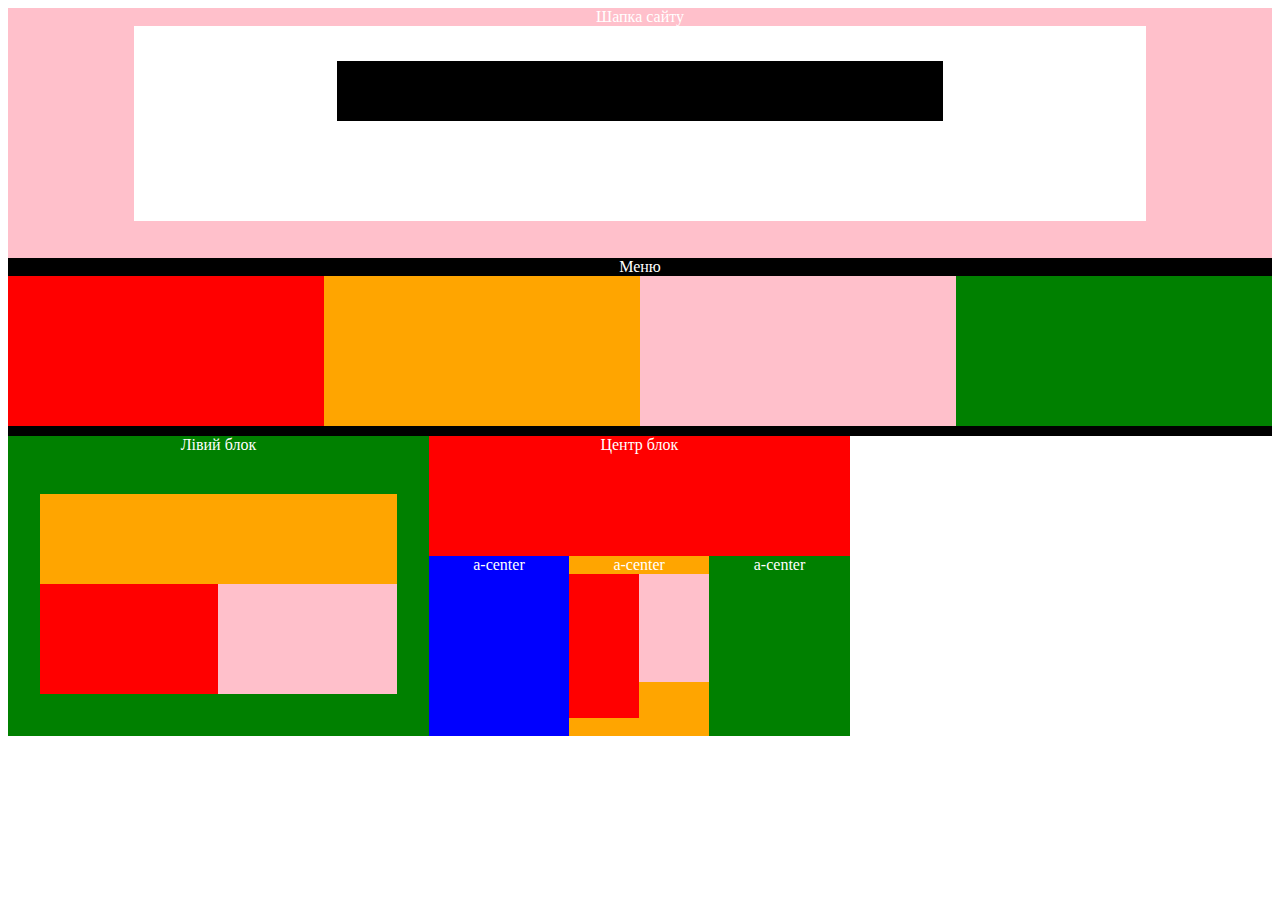
==== index2.html @ 29f0c327 "saved" ====
<!DOCTYPE html>
<html lang="en">
<head>
    <meta charset="UTF-8">
    <meta name="viewport" content="width=device-width, initial-scale=1.0">
    <meta http-equiv="X-UA-Compatible" content="ie=edge">
    <title>Document</title>
<link rel="stylesheet" href="style2.css" type="text/css" />
</head>
<body>
    <div class="container">
        <div class="header">
            <p>Шапка сайту</p>
            <div class="white">
                <div class="black"></div>
            </div>
        </div>
        <div class="black_line">
            <p>Меню</p>
        </div>
        <div class="main">
            <div class="red"></div>
            <div class="yellow"></div>
            <div class="pink"></div>
            <div class="green"></div>
        </div>
        <div class="black_line"></div>
        <div class="main_blocks">
            <div class="left_block">
                <p>Лівий блок</p>
                <div class="middle_left">
                <div class="left_orange"></div>
                    <div class="left_red"></div>
                    <div class="left_pink"></div>
                    </div>
                </div>
            
            <div class="central">
                <div class="top">
                    <p>Центр блок</p>
                </div>
                <div class="bottom">
                    <div class="left_center">
                        <p>a-center</p>
                    </div>
                    <div class="center_center">
                        <p>a-center</p>
                        <div class="sub_left"></div>
                        <div class="sub_right"></div>
                    </div>
                    <div class="right_center">
                        <p>a-center</p>
                    </div>
                </div>
            </div>
            <div class="right_block"></div>
            </div>
        </div>
        
        
        
        
        
        
        
        
        
        
        
        
    </div>
</body>
</html>
---- style2.css ----
.container {
    widows: 980px;
}
.header {
    height: 250px;
    width: 100%;
    background-color: pink;
}
.white {
    background-color: white;
    width: 80%;
    height: 160px;
    margin: 0 auto;
    padding-top: 35px;
 
}
p {
    text-align: center;
    color: white;
    margin: 0;
}
.black {
    width: 60%;
    background-color: black;
    height: 60px;
    margin: 0 auto;
}
.black_line {
    width: 100%;
    background-color: black;
    min-height: 10px;
}
.main {
    height: 150px;
}
.red,
.yellow,
.pink,
.green {
    width: 25%;
    height: 150px;
    float: left;
}
.red {
    background-color: red;
}
.yellow {
    background-color: orange;
}
.pink {
    background-color: pink;
}
.green {
 background-color: green;
}
.left_block {
    background-color: green;
    width: 33.3%;
    height: 300px;
    float: left;
}
.left_orange {
    height: 90px;
    background-color: orange;
   margin: 0 auto;
}
.left_red {
    background-color: red;
    width: 50%;
    height: 110px;
    float: left;
}
.middle_left {
    width: 85%;
    margin: 0 auto;
    padding-top: 40px;
}
.left_pink {
     background-color: pink;
    width: 50%;
    height: 110px;
    float: left;
}
.central {
    width: 33.3%;
    height: 300px;
    float: left;
}
.top {
    background-color: red;
    height: 40%;
    
}
.bottom {
    height: 60%;
    width: 100%;
}
.left_center {
    background-color: blue;
    height: 100%;
    width: 33.3%;
    float: left;
  
}
.center_center {
    height: 100%;
    background-color: orange;
     width: 33.3%;
    float: left;
}
.right_center {
    background-color: green;
    width: 33.4%;
    float: left;
    height: 100%;
}
.sub_left {
    background-color: red;
    width: 50%;
    height: 80%;
    margin: auto 0;
    float: left;
}
.sub_right {
    background-color: pink;
    width: 50%;
    height: 60%;
    margin: auto 0;
    float: left;
}
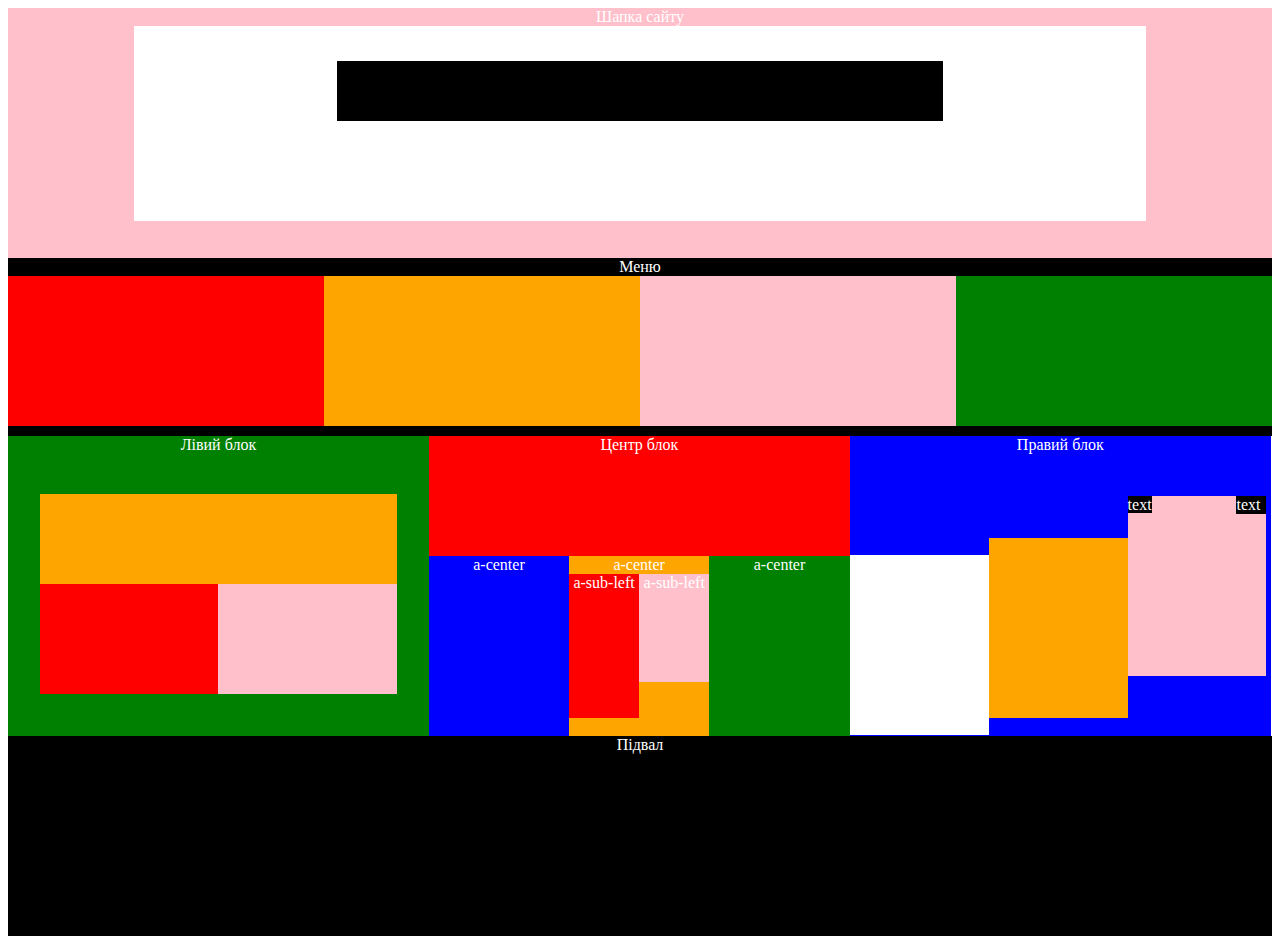
==== commit c2b6abe1: "saved" ====
--- a/index2.html
+++ b/index2.html
@@ -45,16 +45,31 @@
                     </div>
                     <div class="center_center">
                         <p>a-center</p>
-                        <div class="sub_left"></div>
-                        <div class="sub_right"></div>
+                        <div class="sub_left">
+                            <p>a-sub-left</p>
+                            
+                        </div>
+                        <div class="sub_right"><p>a-sub-left</p></div>
                     </div>
                     <div class="right_center">
                         <p>a-center</p>
                     </div>
                 </div>
             </div>
-            <div class="right_block"></div>
+            <div class="right_block">
+                <p>Правий блок</p>
+                <div class="white_block"></div>
+                <div class="orange_block"></div>
+                <div class="pink_block">
+                    <p class="left_text">text</p>
+                    <p class="right_text">text</p>
+                </div>
             </div>
+            
+            </div>
+            <footer>
+                <p>Підвал</p>
+            </footer>
         </div>
         
         
@@ -67,7 +82,6 @@
         
         
         
-        
-    </div>
+   
 </body>
 </html>--- a/style2.css
+++ b/style2.css
@@ -40,6 +40,9 @@
     width: 25%;
     height: 150px;
     float: left;
+}
+.main_blocks {
+    height: 300px;
 }
 .red {
     background-color: red;
@@ -127,4 +130,53 @@
     height: 60%;
     margin: auto 0;
     float: left;
+}
+.right_block {
+     width: 33.3%;
+    height: 300px;
+    float: left;
+    background-color: blue;
+}
+.white_block {
+    width: 33%;
+    background-color: white;
+    height: 60%;
+    margin-top: 24%;
+    float: left;
+}
+.orange_block {
+    width: 33%;
+    background-color: orange;
+    height: 60%;
+    margin-top: 20%;
+    float: left;
+}
+.pink_block {
+     width: 33%;
+    background-color: pink;
+    height: 60%;
+    margin-top: 10%;
+    float: left;
+}
+.right_text {
+    background-color: black;
+    color: white;
+    text-align: left;
+  
+    display: inline;
+    float: right;
+    width: 30px;
+}
+.left_text {
+    background-color: black;
+    color: white;
+    text-align: right;
+    margin-top: 60px;
+    display: inline;
+    width: 30px;
+}
+footer {
+    height: 200px;
+    width: 100%;
+    background-color: black;
 }